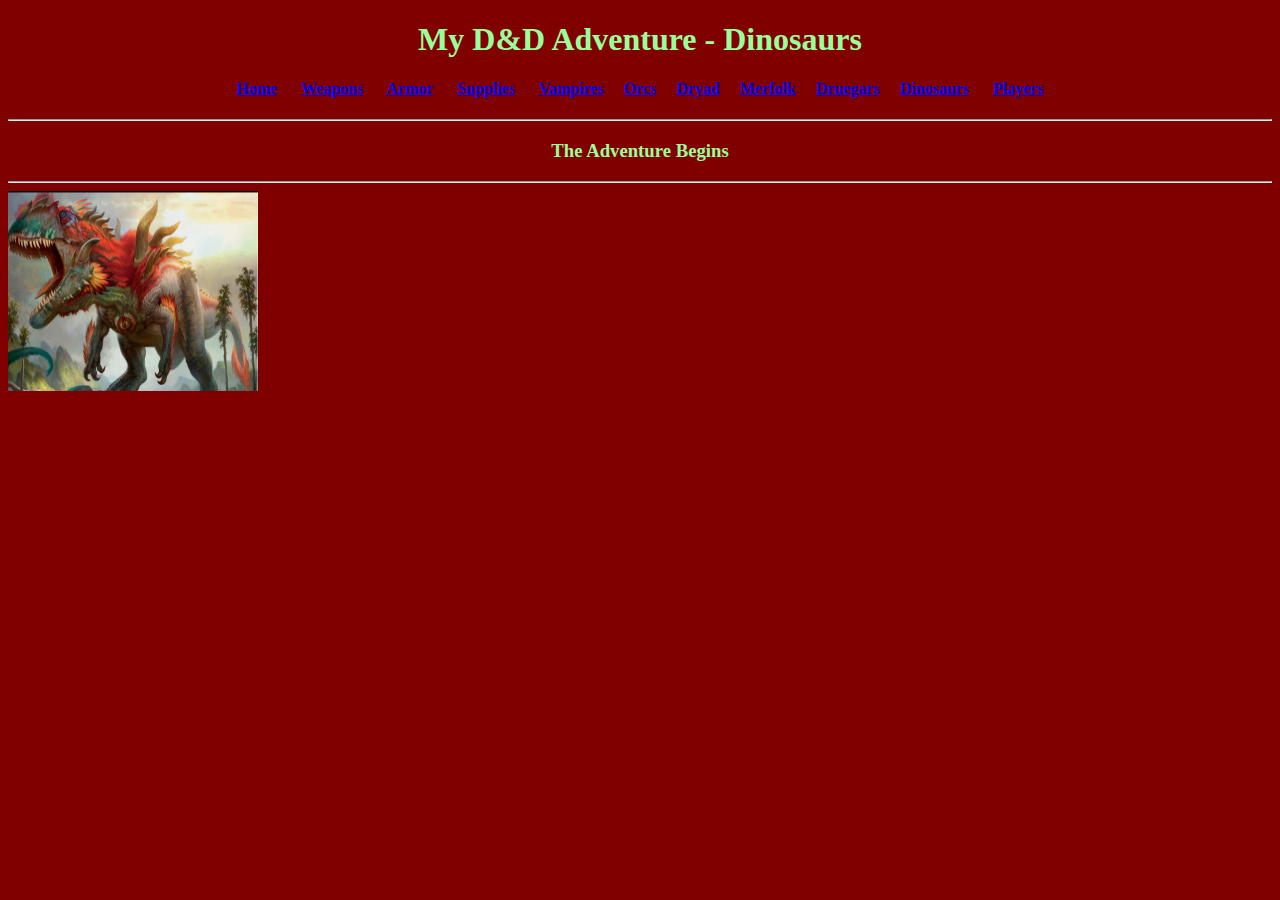
==== root/dinosaurs.html @ 18cf34f5 "Initial commit" ====
<!doctype html>
<html>
<head>
<title>My D&D Adventure - Dinosaurs</title>
<link rel="stylesheet" href="CSS/myStyles.css">
</head>
<body>
<h1><strong>My D&D Adventure - Dinosaurs</strong></h1>
<h4> <a href="home.html">Home</a> &emsp; <a href="W&A.html">Weapons</a> &emsp; <a href="armour.html">Armor</a> &emsp;
<a href="supplies.html">Supplies</a> &emsp;
<a href="vampires.html">Vampires</a>&emsp; <a href="orcs.html">Orcs</a>&emsp; <a href="dryad.html">Dryad</a>&emsp; 
<a href="merfolk.html">Merfolk</a>&emsp; <a href="Druegar.html">Druegars</a>&emsp; <a href="dinosaurs.html">Dinosaurs</a> &emsp; <a href="players.html">Players</a></h4>
<hr></hr>
<h3> The Adventure Begins </h3>
<hr></hr>
<img src="assets/dinosaur.png" width="250" height="200" align = "left">
</body>
</html>
---- root/CSS/myStyles.css ----
body{ 
	background-color: #800000;
	text-align: center;
	color: #99ff99
}
p{
	text-align: left;
	color:#ffffff;
}
ul{
	text-align: left;
}
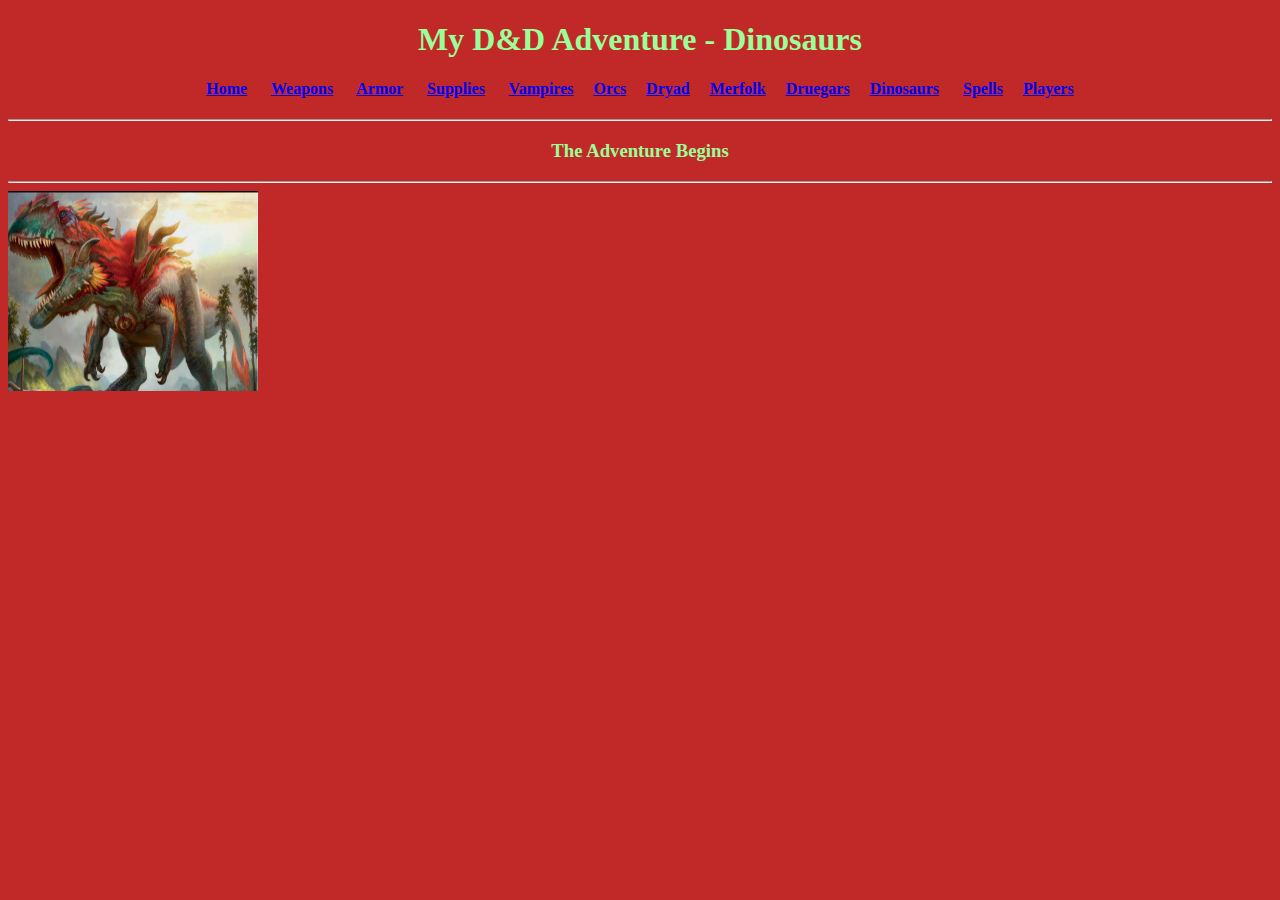
==== commit 9c85fcd0: "Update dinosaurs.html" ====
--- a/root/dinosaurs.html
+++ b/root/dinosaurs.html
@@ -1,18 +1,18 @@
-<!doctype html>
-<html>
-<head>
-<title>My D&D Adventure - Dinosaurs</title>
-<link rel="stylesheet" href="CSS/myStyles.css">
-</head>
-<body>
-<h1><strong>My D&D Adventure - Dinosaurs</strong></h1>
-<h4> <a href="home.html">Home</a> &emsp; <a href="W&A.html">Weapons</a> &emsp; <a href="armour.html">Armor</a> &emsp;
-<a href="supplies.html">Supplies</a> &emsp;
-<a href="vampires.html">Vampires</a>&emsp; <a href="orcs.html">Orcs</a>&emsp; <a href="dryad.html">Dryad</a>&emsp; 
-<a href="merfolk.html">Merfolk</a>&emsp; <a href="Druegar.html">Druegars</a>&emsp; <a href="dinosaurs.html">Dinosaurs</a> &emsp; <a href="players.html">Players</a></h4>
-<hr></hr>
-<h3> The Adventure Begins </h3>
-<hr></hr>
-<img src="assets/dinosaur.png" width="250" height="200" align = "left">
-</body>
-</html>+<!doctype html>
+<html>
+<head>
+<title>My D&D Adventure - Dinosaurs</title>
+<link rel="stylesheet" href="CSS/myStyles.css">
+</head>
+<body>
+<h1><strong>My D&D Adventure - Dinosaurs</strong></h1>
+<h4> <a href="home.html">Home</a> &emsp; <a href="W&A.html">Weapons</a> &emsp; <a href="armour.html">Armor</a> &emsp;
+<a href="supplies.html">Supplies</a> &emsp;
+<a href="vampires.html">Vampires</a>&emsp; <a href="orcs.html">Orcs</a>&emsp; <a href="dryad.html">Dryad</a>&emsp; 
+<a href="merfolk.html">Merfolk</a>&emsp; <a href="Druegar.html">Druegars</a>&emsp; <a href="dinosaurs.html">Dinosaurs</a> &emsp; <a href="Spells.html">Spells</a>  &emsp;<a href="players.html">Players</a></h4>
+<hr></hr>
+<h3> The Adventure Begins </h3>
+<hr></hr>
+<img src="assets/dinosaur.png" width="250" height="200" align = "left">
+</body>
+</html>
--- a/root/CSS/myStyles.css
+++ b/root/CSS/myStyles.css
@@ -1,5 +1,5 @@
 body{ 
-	background-color: #800000;
+	background-color: #c12929;;
 	text-align: center;
 	color: #99ff99
 }
